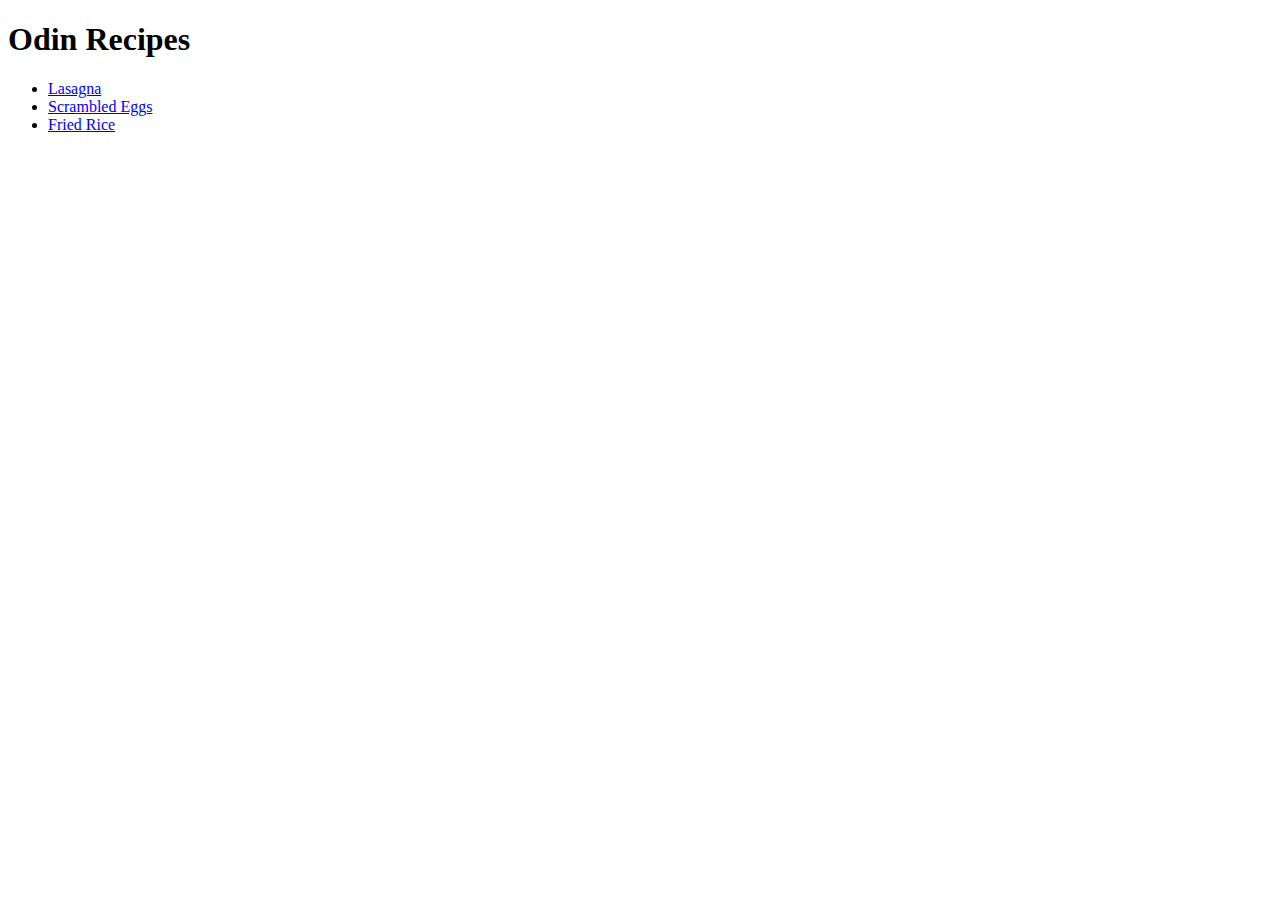
==== html-foundations/recipes/index.html @ 911638ad "Re-organized file structure" ====
<!DOCTYPE html>
<html lang="en">
<head>
    <meta charset="UTF-8">
    <meta http-equiv="X-UA-Compatible" content="IE=edge">
    <meta name="viewport" content="width=device-width, initial-scale=1.0">
    <title>Recipes Homepage</title>
</head>
<body>
    <h1>Odin Recipes</h1>
    <ul>
      <li><a href="recipes/lasagna.html">Lasagna</a></li>
      <li><a href="recipes/scrambled-eggs.html">Scrambled Eggs</a></li>
      <li><a href="recipes/fried-rice.html">Fried Rice</a></li>
    </ul>
</body>
</html>
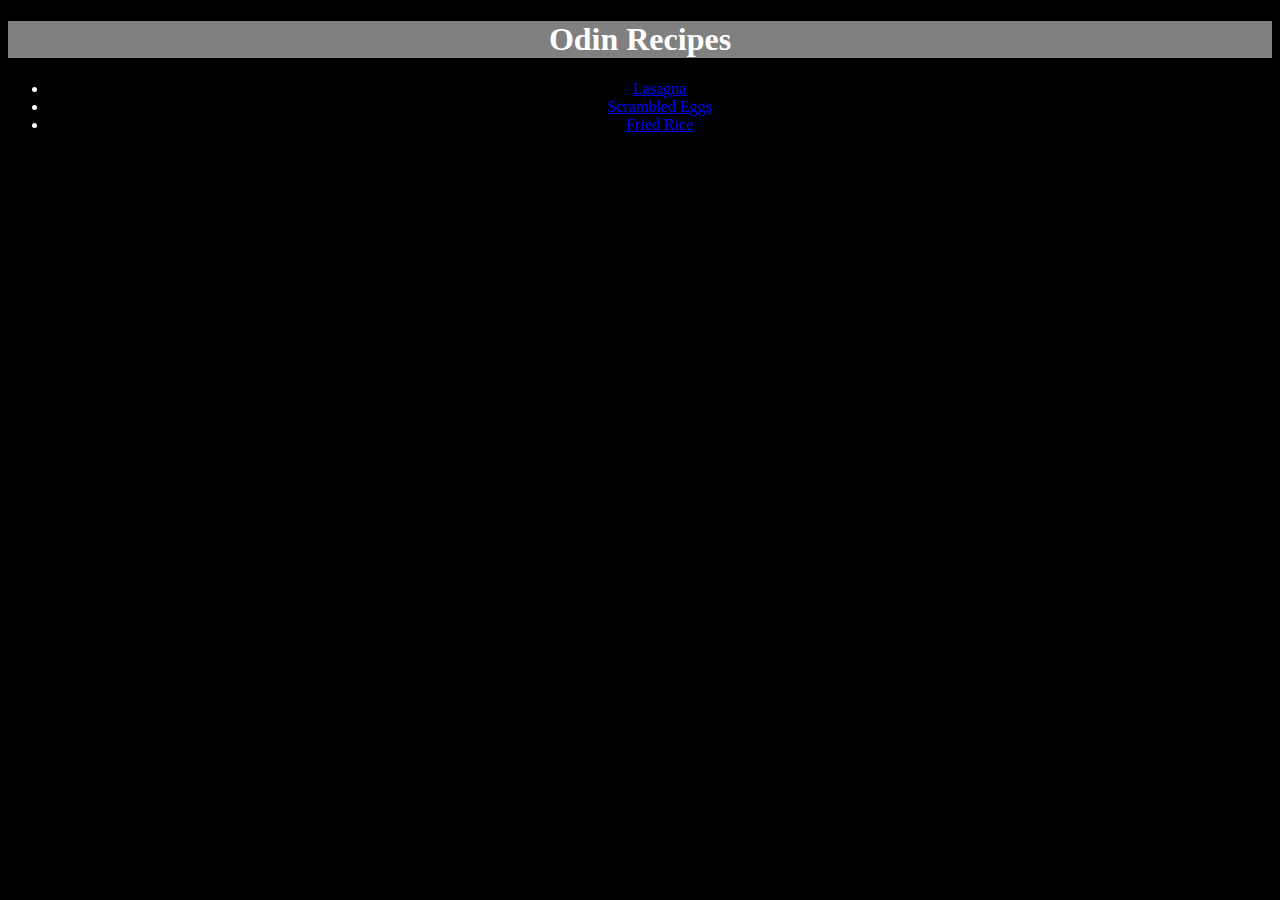
==== commit 0f673a42: "todays odin project work, CSS, Devtools" ====
--- a/html-foundations/recipes/index.html
+++ b/html-foundations/recipes/index.html
@@ -5,6 +5,7 @@
     <meta http-equiv="X-UA-Compatible" content="IE=edge">
     <meta name="viewport" content="width=device-width, initial-scale=1.0">
     <title>Recipes Homepage</title>
+    <link rel="stylesheet" href="style.css">
 </head>
 <body>
     <h1>Odin Recipes</h1>
--- a/html-foundations/recipes/style.css
+++ b/html-foundations/recipes/style.css
@@ -0,0 +1,18 @@
+body {
+    background-color:black;
+    text-align: center;
+    color: white;
+}
+
+h1, h2 {
+    background-color: grey;
+}
+
+img {
+    height: auto;
+    width: 250px;
+}
+
+ol {
+    text-align: left;
+}
